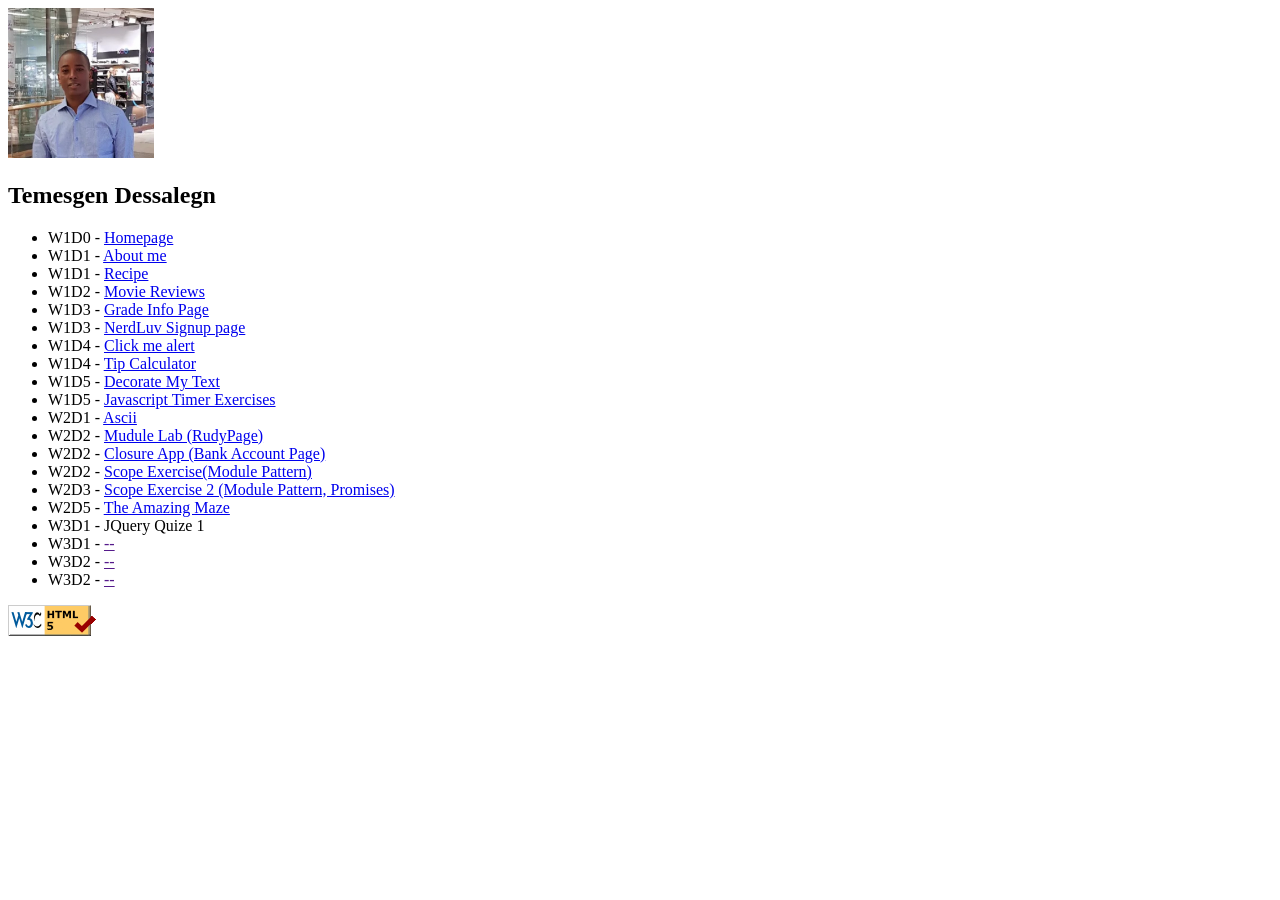
==== index.html @ b69f2867 "maze problem" ====
<!DOCTYPE html>
<html lang="en">

<head>
  <meta charset="UTF-8">
  <meta http-equiv="X-UA-Compatible" content="IE=edge">
  <meta name="viewport" content="width=device-width, initial-scale=1.0">
  <title>My Homepage lab</title>
</head>

<body>
  <img src="./img/picture.png" alt="My Picture" height="150">
  <h2>Temesgen Dessalegn</h2>
  <ul>
    <li>W1D0 - <a href="./">Homepage</a></li>
    <li>W1D1 - <a href="./aboutme.html">About me</a></li>
    <li>W1D1 - <a href="./pie.html">Recipe</a></li>
    <li>W1D2 - <a href="./tmnt.html">Movie Reviews</a></li>
    <li>W1D3 - <a href="./gradeInfo.html">Grade Info Page</a></li>
    <li>W1D3 - <a href="./signup.html">NerdLuv Signup page</a></li>
    <li>W1D4 - <a href="./clickme.html">Click me alert</a></li>
    <li>W1D4 - <a href="./tip.html">Tip Calculator</a></li>
    <li>W1D5 - <a href="./decoratemytext.html">Decorate My Text</a></li>
    <li>W1D5 - <a href="./jsTimerExercises.txt">Javascript Timer Exercises</a></li>
    <li>W2D1 - <a href="./ascii.html">Ascii</a></li>
    <li>W2D2 - <a href="./rudyPage.html">Mudule Lab (RudyPage)</a></li>
    <li>W2D2 - <a href="./bankAccount.html">Closure App (Bank Account Page)</a></li>
    <li>W2D2 - <a href="./scopeExercise.txt">Scope Exercise(Module Pattern)</a></li>
    <li>W2D3 - <a href="./scopeExercise2.txt">Scope Exercise 2 (Module Pattern, Promises)</a></li>
    <li>W2D5 - <a href="./maze.html">The Amazing Maze</a></li>
    <li>W3D1 - <a href="./js/jQueryQuize1.txt"></a>JQuery Quize 1</li>
    <li>W3D1 - <a href="">--</a></li>
    <li>W3D2 - <a href="">--</a></li>
    <li>W3D2 - <a href="">--</a></li>
  </ul>

  <a href="http://validator.w3.org/check?uri=https://tomboja.github.io/index.html">
    <img src="./img/w3c-html.png" alt="html validator" />
  </a>

</html>
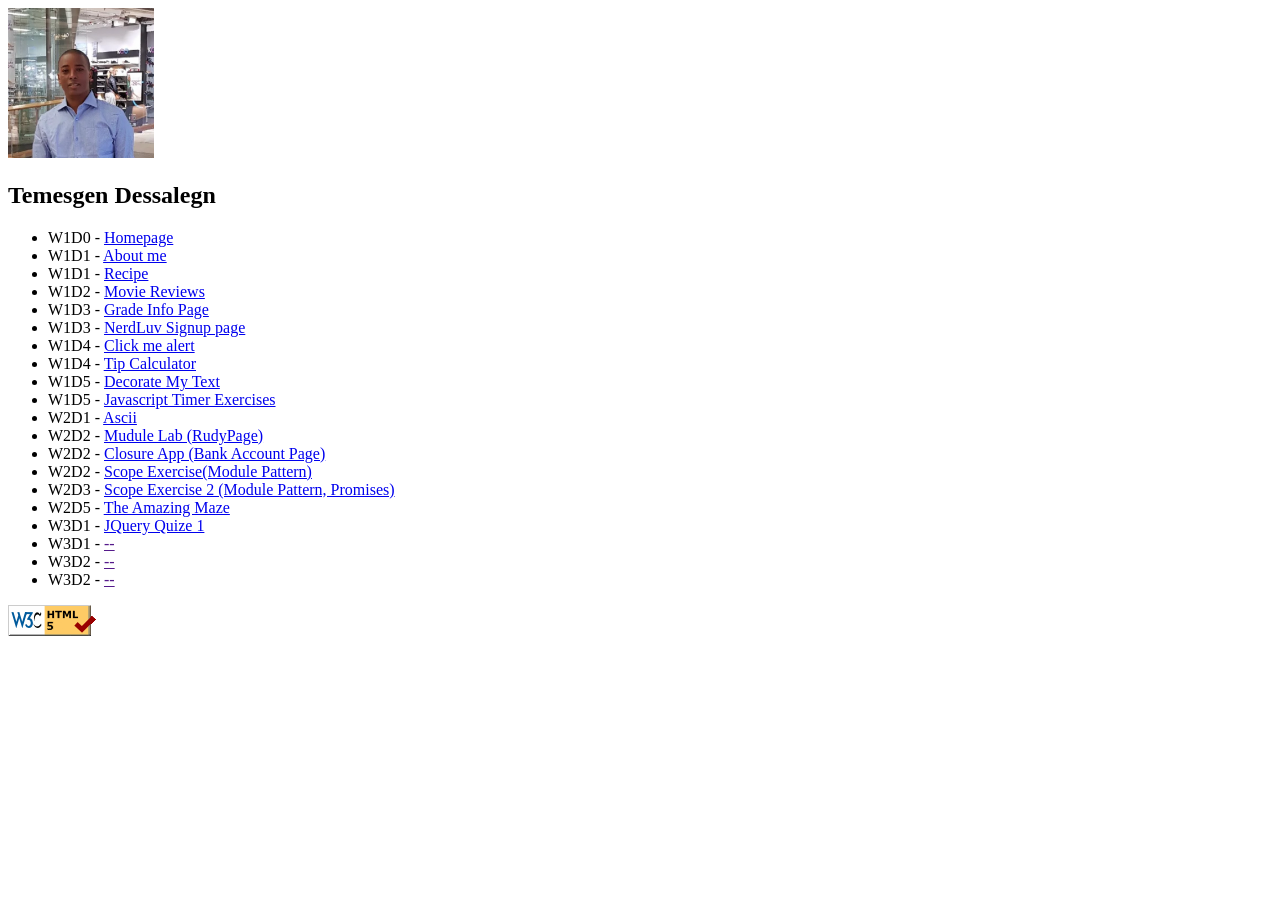
==== commit e2521a4a: "maze problem" ====
--- a/index.html
+++ b/index.html
@@ -28,7 +28,7 @@
     <li>W2D2 - <a href="./scopeExercise.txt">Scope Exercise(Module Pattern)</a></li>
     <li>W2D3 - <a href="./scopeExercise2.txt">Scope Exercise 2 (Module Pattern, Promises)</a></li>
     <li>W2D5 - <a href="./maze.html">The Amazing Maze</a></li>
-    <li>W3D1 - <a href="./js/jQueryQuize1.txt"></a>JQuery Quize 1</li>
+    <li>W3D1 - <a href="./js/jQueryQuize1.txt">JQuery Quize 1</a></li>
     <li>W3D1 - <a href="">--</a></li>
     <li>W3D2 - <a href="">--</a></li>
     <li>W3D2 - <a href="">--</a></li>
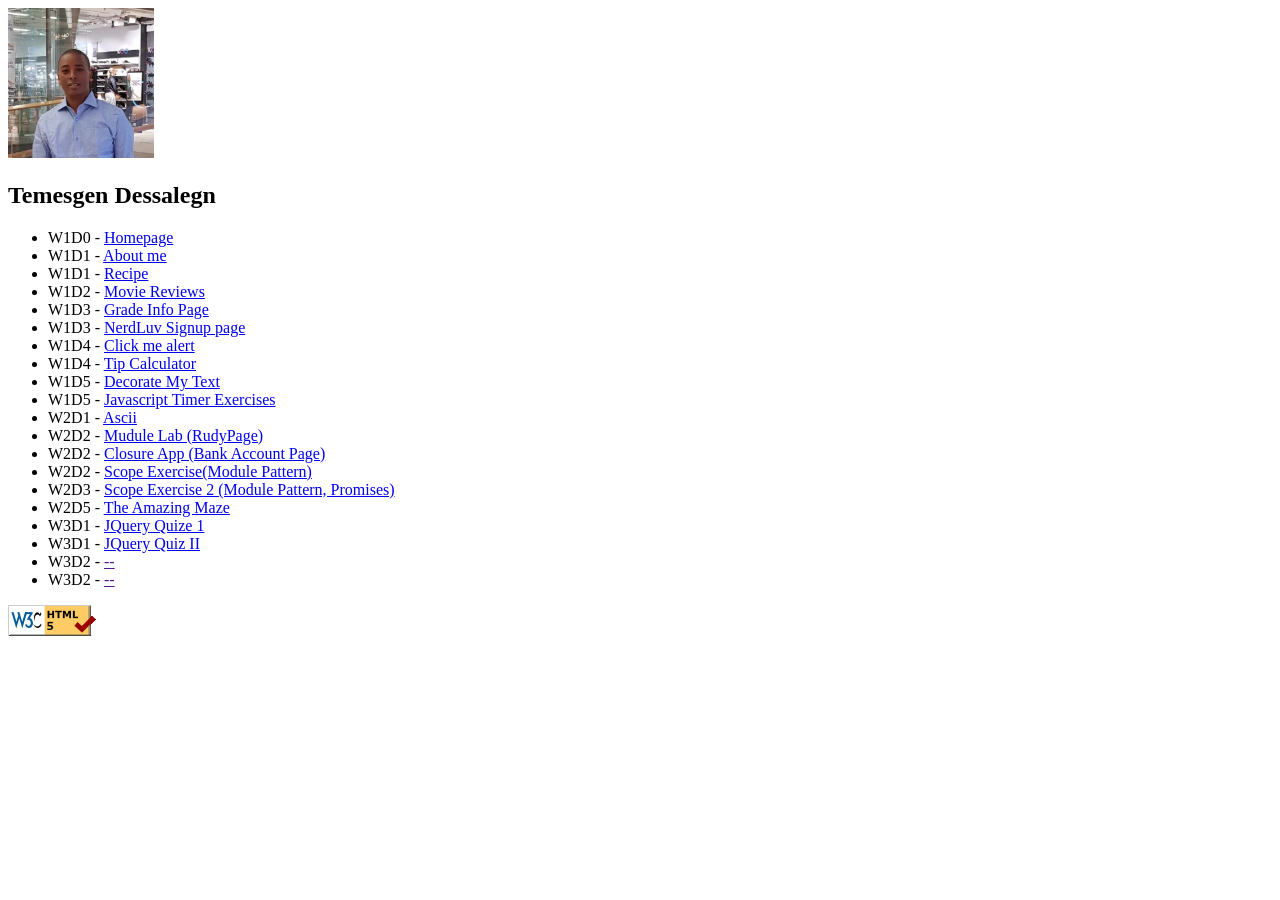
==== commit 7fe4a1d0: "added quiz II" ====
--- a/index.html
+++ b/index.html
@@ -28,8 +28,8 @@
     <li>W2D2 - <a href="./scopeExercise.txt">Scope Exercise(Module Pattern)</a></li>
     <li>W2D3 - <a href="./scopeExercise2.txt">Scope Exercise 2 (Module Pattern, Promises)</a></li>
     <li>W2D5 - <a href="./maze.html">The Amazing Maze</a></li>
-    <li>W3D1 - <a href="./js/jQueryQuize1.txt">JQuery Quize 1</a></li>
-    <li>W3D1 - <a href="">--</a></li>
+    <li>W3D1 - <a href="./jQueryQuize1.txt">JQuery Quize 1</a></li>
+    <li>W3D1 - <a href="./jQueryQuiz_II.txt">JQuery Quiz II</a></li>
     <li>W3D2 - <a href="">--</a></li>
     <li>W3D2 - <a href="">--</a></li>
   </ul>
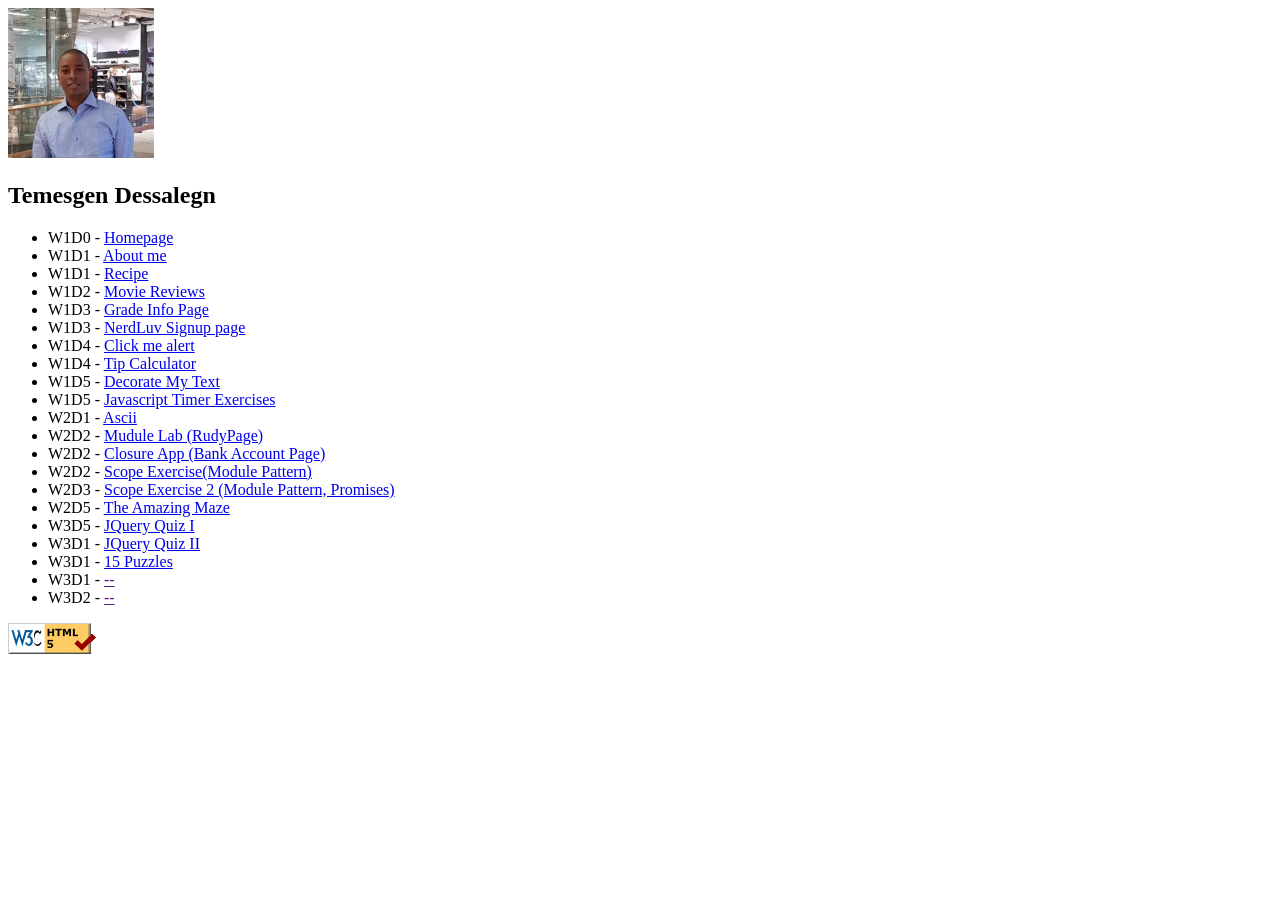
==== commit 6c4a6fdb: "15 pazzles solution added" ====
--- a/index.html
+++ b/index.html
@@ -5,6 +5,8 @@
   <meta charset="UTF-8">
   <meta http-equiv="X-UA-Compatible" content="IE=edge">
   <meta name="viewport" content="width=device-width, initial-scale=1.0">
+  <script src="https://ajax.googleapis.com/ajax/libs/jquery/1.7.2/jquery.min.js" type="text/javascript"></script>
+  <!-- <script src="./js/test.js"></script> -->
   <title>My Homepage lab</title>
 </head>
 
@@ -28,9 +30,10 @@
     <li>W2D2 - <a href="./scopeExercise.txt">Scope Exercise(Module Pattern)</a></li>
     <li>W2D3 - <a href="./scopeExercise2.txt">Scope Exercise 2 (Module Pattern, Promises)</a></li>
     <li>W2D5 - <a href="./maze.html">The Amazing Maze</a></li>
-    <li>W3D1 - <a href="./jQueryQuize1.txt">JQuery Quize 1</a></li>
+    <li>W3D5 - <a href="./jQueryQuize1.txt">JQuery Quiz I</a></li>
     <li>W3D1 - <a href="./jQueryQuiz_II.txt">JQuery Quiz II</a></li>
-    <li>W3D2 - <a href="">--</a></li>
+    <li>W3D1 - <a href="./fifteen.html">15 Puzzles</a></li>
+    <li>W3D1 - <a href="">--</a></li>
     <li>W3D2 - <a href="">--</a></li>
   </ul>
 
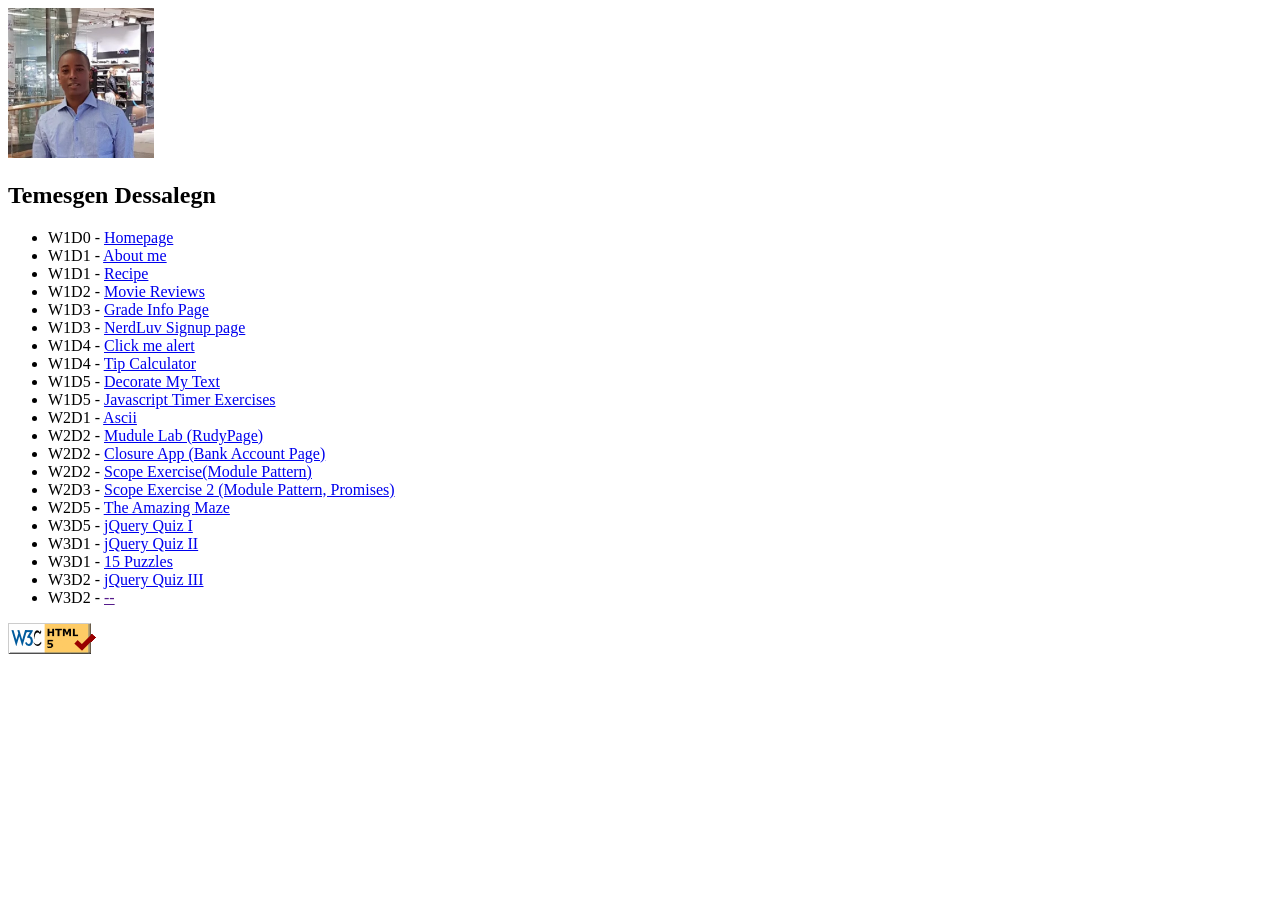
==== commit b021bb3b: "jQueryQuiz III" ====
--- a/index.html
+++ b/index.html
@@ -30,10 +30,10 @@
     <li>W2D2 - <a href="./scopeExercise.txt">Scope Exercise(Module Pattern)</a></li>
     <li>W2D3 - <a href="./scopeExercise2.txt">Scope Exercise 2 (Module Pattern, Promises)</a></li>
     <li>W2D5 - <a href="./maze.html">The Amazing Maze</a></li>
-    <li>W3D5 - <a href="./jQueryQuize1.txt">JQuery Quiz I</a></li>
-    <li>W3D1 - <a href="./jQueryQuiz_II.txt">JQuery Quiz II</a></li>
+    <li>W3D5 - <a href="./jQueryQuize1.txt">jQuery Quiz I</a></li>
+    <li>W3D1 - <a href="./jQueryQuiz_II.txt">jQuery Quiz II</a></li>
     <li>W3D1 - <a href="./fifteen.html">15 Puzzles</a></li>
-    <li>W3D1 - <a href="">--</a></li>
+    <li>W3D2 - <a href="./jQueryQuiz_III.txt">jQuery Quiz III</a></li>
     <li>W3D2 - <a href="">--</a></li>
   </ul>
 
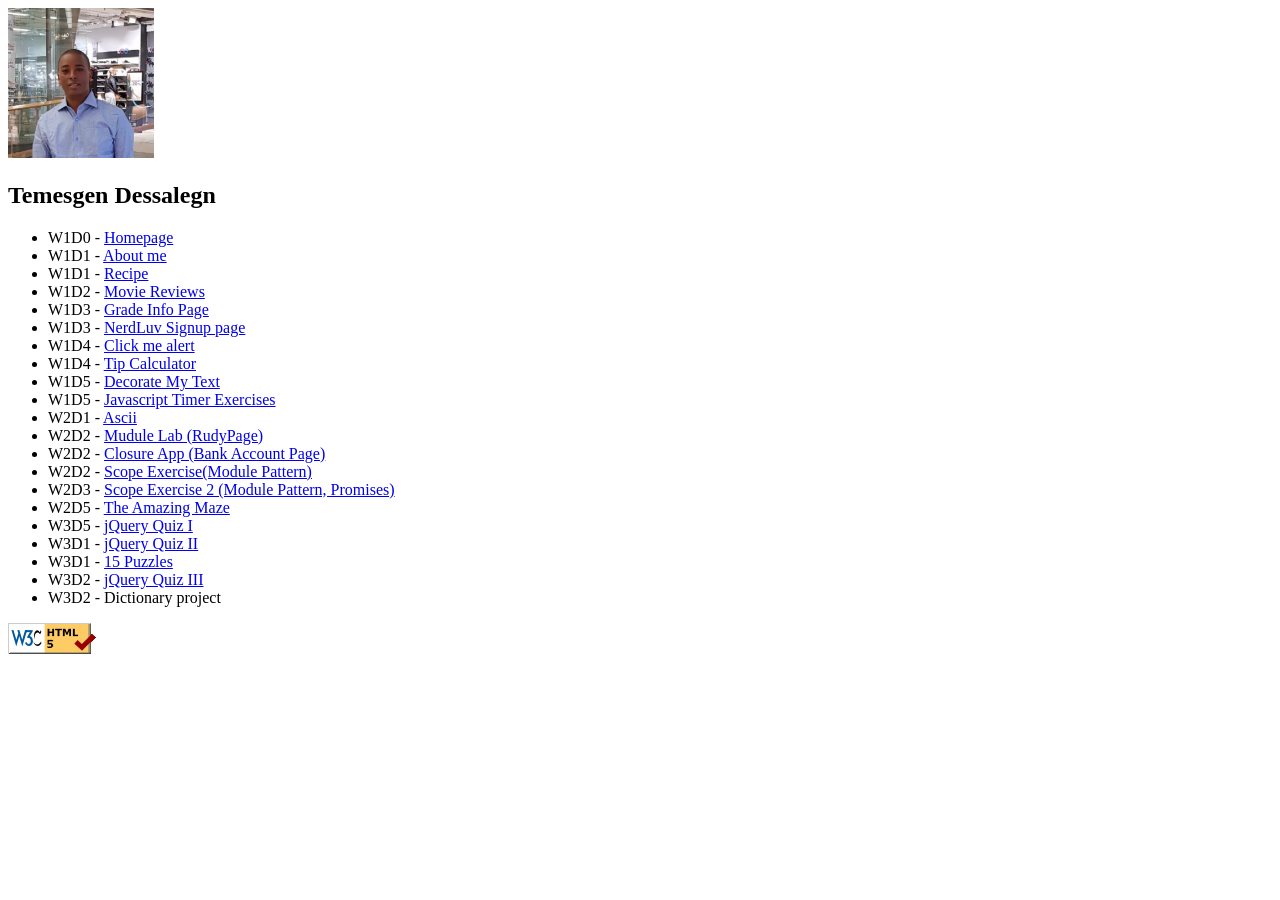
==== commit ab4f1bc3: "Dictionary project added" ====
--- a/index.html
+++ b/index.html
@@ -34,7 +34,7 @@
     <li>W3D1 - <a href="./jQueryQuiz_II.txt">jQuery Quiz II</a></li>
     <li>W3D1 - <a href="./fifteen.html">15 Puzzles</a></li>
     <li>W3D2 - <a href="./jQueryQuiz_III.txt">jQuery Quiz III</a></li>
-    <li>W3D2 - <a href="">--</a></li>
+    <li>W3D2 - <a href="https://github.com/tomboja/dictionaryProject"></a>Dictionary project</li>
   </ul>
 
   <a href="http://validator.w3.org/check?uri=https://tomboja.github.io/index.html">
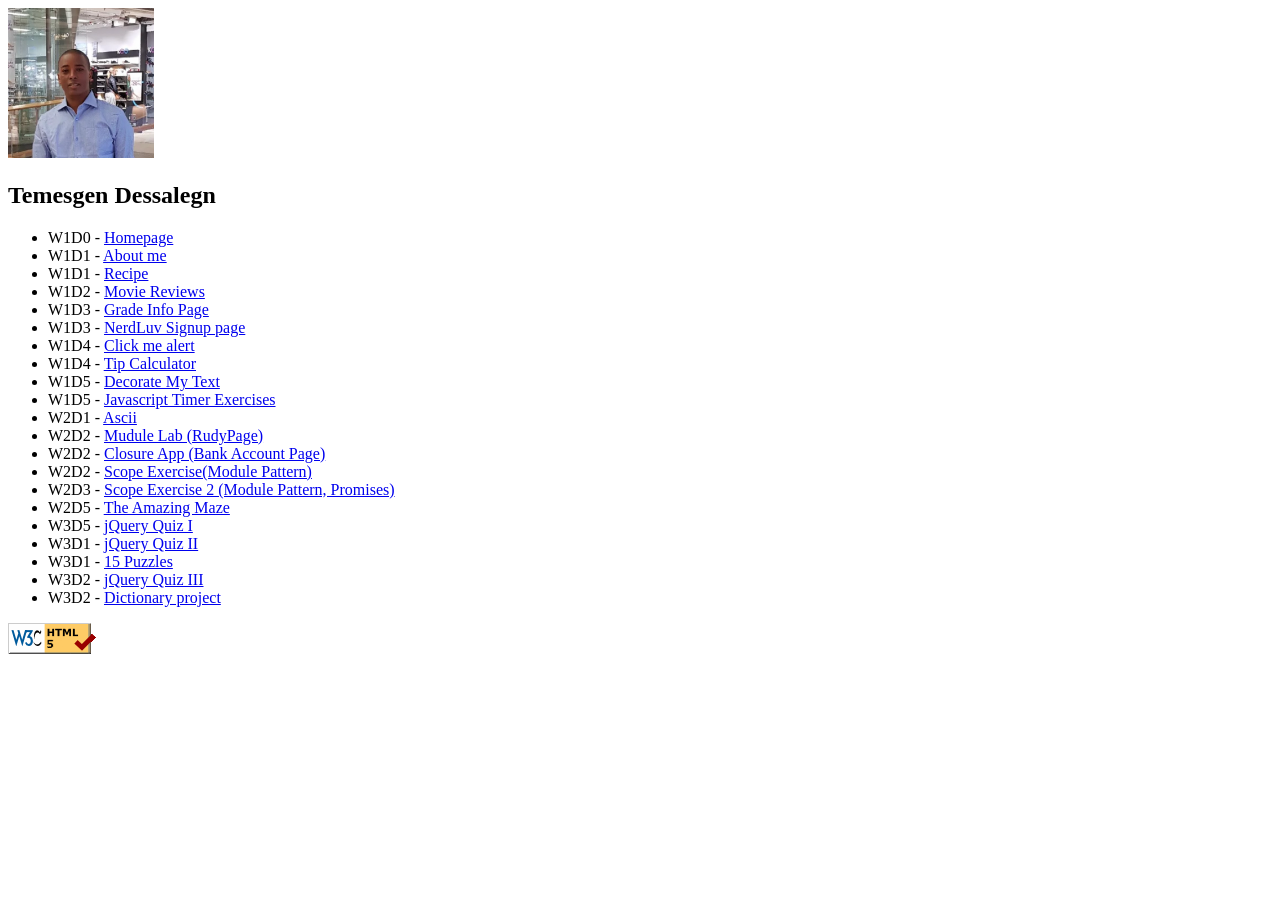
==== commit b46bd23b: "Dictionary project added" ====
--- a/index.html
+++ b/index.html
@@ -34,7 +34,7 @@
     <li>W3D1 - <a href="./jQueryQuiz_II.txt">jQuery Quiz II</a></li>
     <li>W3D1 - <a href="./fifteen.html">15 Puzzles</a></li>
     <li>W3D2 - <a href="./jQueryQuiz_III.txt">jQuery Quiz III</a></li>
-    <li>W3D2 - <a href="https://github.com/tomboja/dictionaryProject"></a>Dictionary project</li>
+    <li>W3D2 - <a href="https://github.com/tomboja/dictionaryProject">Dictionary project</a></li>
   </ul>
 
   <a href="http://validator.w3.org/check?uri=https://tomboja.github.io/index.html">
